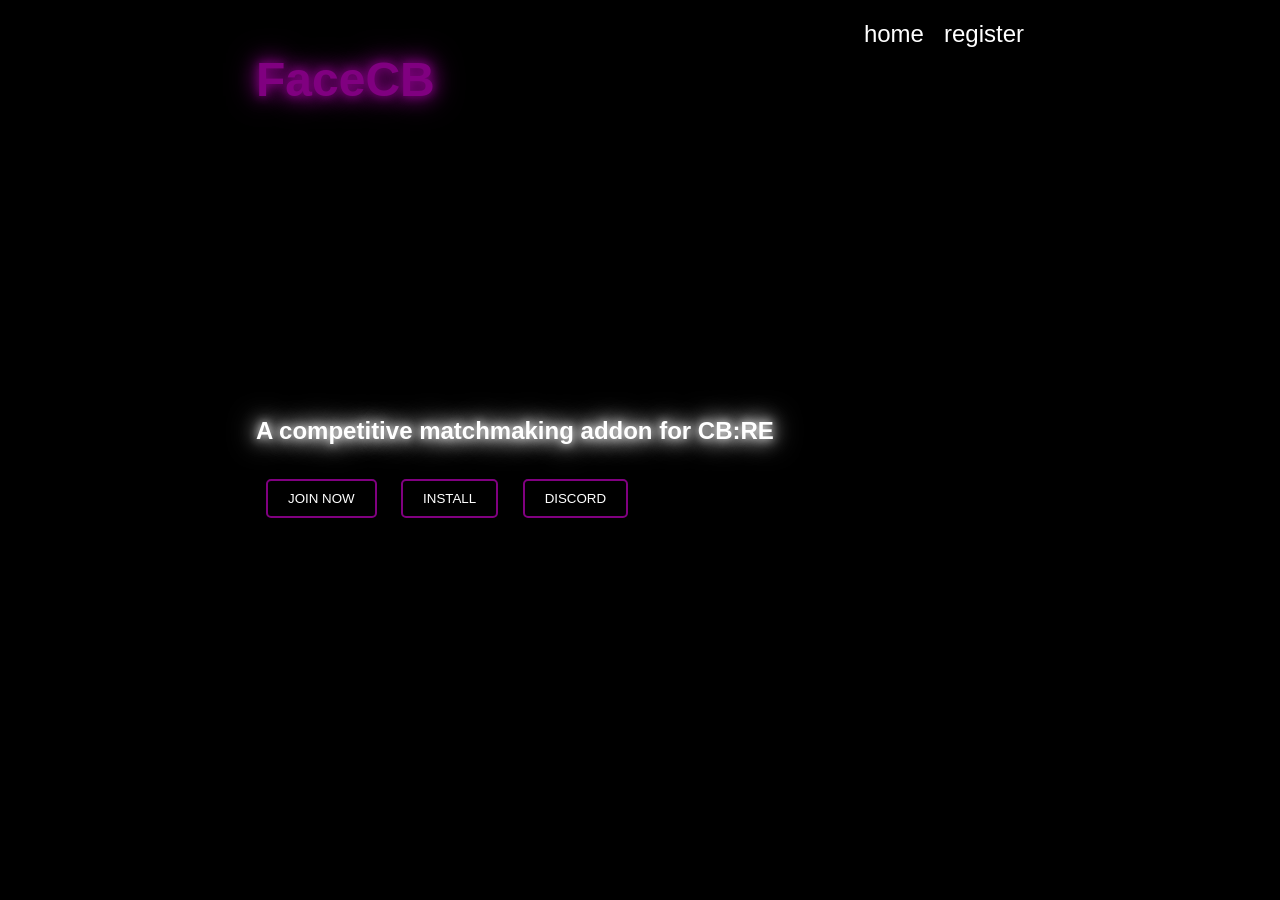
==== index.html @ 182c133a "Update index.html" ====
<!DOCTYPE html>
<html lang="en">
<head>
    <meta charset="UTF-8">
    <meta name="viewport" content="width=device-width, initial-scale=1.0">
    <title>FaceCB - Home</title>
    <link rel="stylesheet" href="css/design.css">
    <link rel="icon" href="favicon.ico" type="image/x-icon">
    <meta property="og:title" content="FaceCB">
    <meta property="og:description" content="A ROBLOX Counter-Blox: Reimagined competitive addon. Play, rank, and win.">
    <meta property="og:url" content="https://face.csdue.it">
</head>
<body>
    <div class="container">
        <h1>FaceCB</h1>
        <div class="links">
            <a href="https://face.csdue.it">home</a>
            <a href="https://authorize.roblox.com/?client_id=5019622321604364530&scope=openid+profile&redirect_uri=https%3A%2F%2Fface.csdue.it%2Fauth&response_type=code&step=accountConfirm">register</a>
        </div>
        <div class="example">
            <p>A competitive matchmaking addon for CB:RE</p>
            <button onclick="window.location.href='https://authorize.roblox.com/?client_id=5019622321604364530&scope=openid+profile&redirect_uri=https%3A%2F%2Fface.csdue.it%2Fauth&response_type=code&step=accountConfirm'">JOIN NOW</button>
            <button onclick="window.location.href='https://face.csdue.it/install'">INSTALL</button>
            <button onclick="window.location.href='https://discord.gg/GmCGwfSEfc'">DISCORD</button>
        </div>
    </div>
    <canvas id="canvas"></canvas>
    <script src="https://face.csdue.it/js/design.js"></script>
        <script src="https://face.csdue.it/js/animations.js"></script>
</body>
</html>
---- css/design.css ----
body {
    background-color: black;
    color: white;
    font-family: 'Arial', sans-serif;
    margin: 0;
    padding: 0;
    overflow: hidden;
}

.container {
    position: relative;
    height: 100vh;
    display: flex;
    flex-direction: column;
    justify-content: center;
    align-items: flex-start;
    padding-left: 20%;
}

h1 {
    position: absolute;
    top: 20px;
    left: 20%;
    color: purple;
    text-shadow: 0 0 10px purple, 0 0 20px purple, 0 0 30px purple;
    font-size: 3em;
}

.links {
    position: absolute;
    top: 20px;
    right: 20%;
    display: flex;
    gap: 20px;
}

.links a {
    color: white;
    text-decoration: none;
    font-size: 1.5em;
    transition: color 0.3s, text-shadow 0.3s;
}

.links a:hover {
    color: purple;
    text-shadow: 0 0 5px purple, 0 0 10px purple;
}

.example {
    margin-top: 20px;
    width: 60%;
}

.example p {
    color: white;
    text-shadow: 0 0 10px white, 0 0 20px white, 0 0 30px white;
    font-size: 1.5em;
    font-weight: bold;
}

.example button {
    display: inline-block;
    padding: 10px 20px;
    margin: 10px;
    border: 2px solid purple;
    border-radius: 5px;
    background-color: black;
    color: white;
    text-transform: uppercase;
    transition: background-color 0.3s, box-shadow 0.3s;
}

.example button:hover {
    background-color: purple;
    box-shadow: 0 0 10px purple, 0 0 20px purple, 0 0 30px purple;
}

.example button, .links a {
    transition: all 0.3s ease;
}

canvas {
    position: absolute;
    top: 0;
    left: 0;
    width: 100%;
    height: 100%;
    z-index: -1;
}

/* Fade-in and move-down animation */
.fade-in {
    opacity: 0;
    transform: translateY(-20px);
    animation: fadeInMoveDown 1s forwards;
}

@keyframes fadeInMoveDown {
    to {
        opacity: 1;
        transform: translateY(0);
    }
}

/* Responsive Design */
@media (max-width: 768px) {
    .container {
        padding-left: 10%;
        align-items: center;
    }

    h1 {
        left: 10%;
        font-size: 2em;
    }

    .links {
        top: 10px;
        right: 10%;
        flex-direction: column;
        align-items: flex-end;
    }

    .links a {
        font-size: 1.2em;
    }

    .example {
        width: 80%;
        text-align: center;
    }

    .example p {
        font-size: 1.2em;
    }

    .example button {
        width: 100%;
        margin: 5px 0;
    }
}
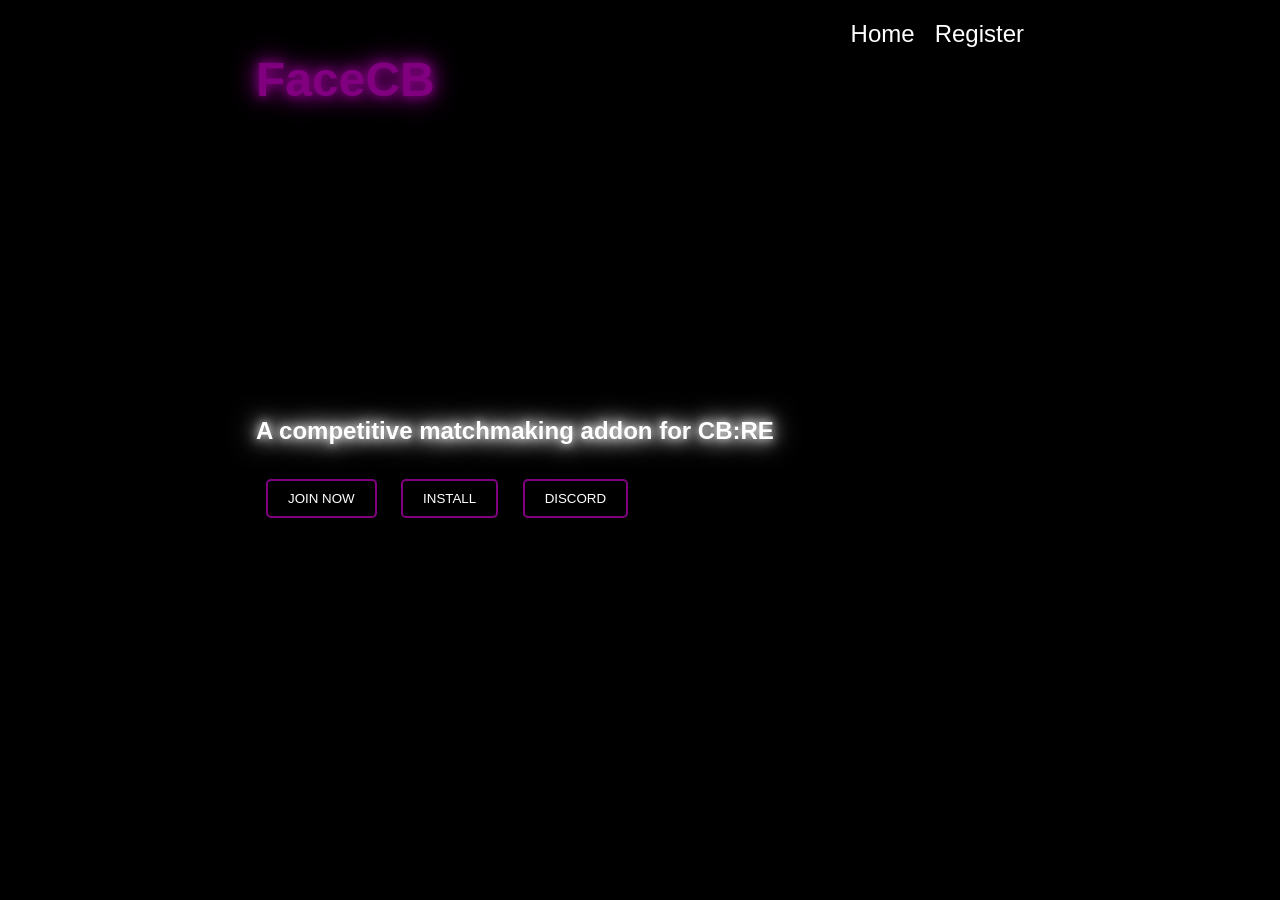
==== commit 083d97f9: "Update index.html" ====
--- a/index.html
+++ b/index.html
@@ -14,8 +14,8 @@
     <div class="container">
         <h1>FaceCB</h1>
         <div class="links">
-            <a href="https://face.csdue.it">home</a>
-            <a href="https://authorize.roblox.com/?client_id=5019622321604364530&scope=openid+profile&redirect_uri=https%3A%2F%2Fface.csdue.it%2Fauth&response_type=code&step=accountConfirm">register</a>
+            <a href="https://face.csdue.it">Home</a>
+            <a href="https://face.csdue.it/register">Register</a>
         </div>
         <div class="example">
             <p>A competitive matchmaking addon for CB:RE</p>
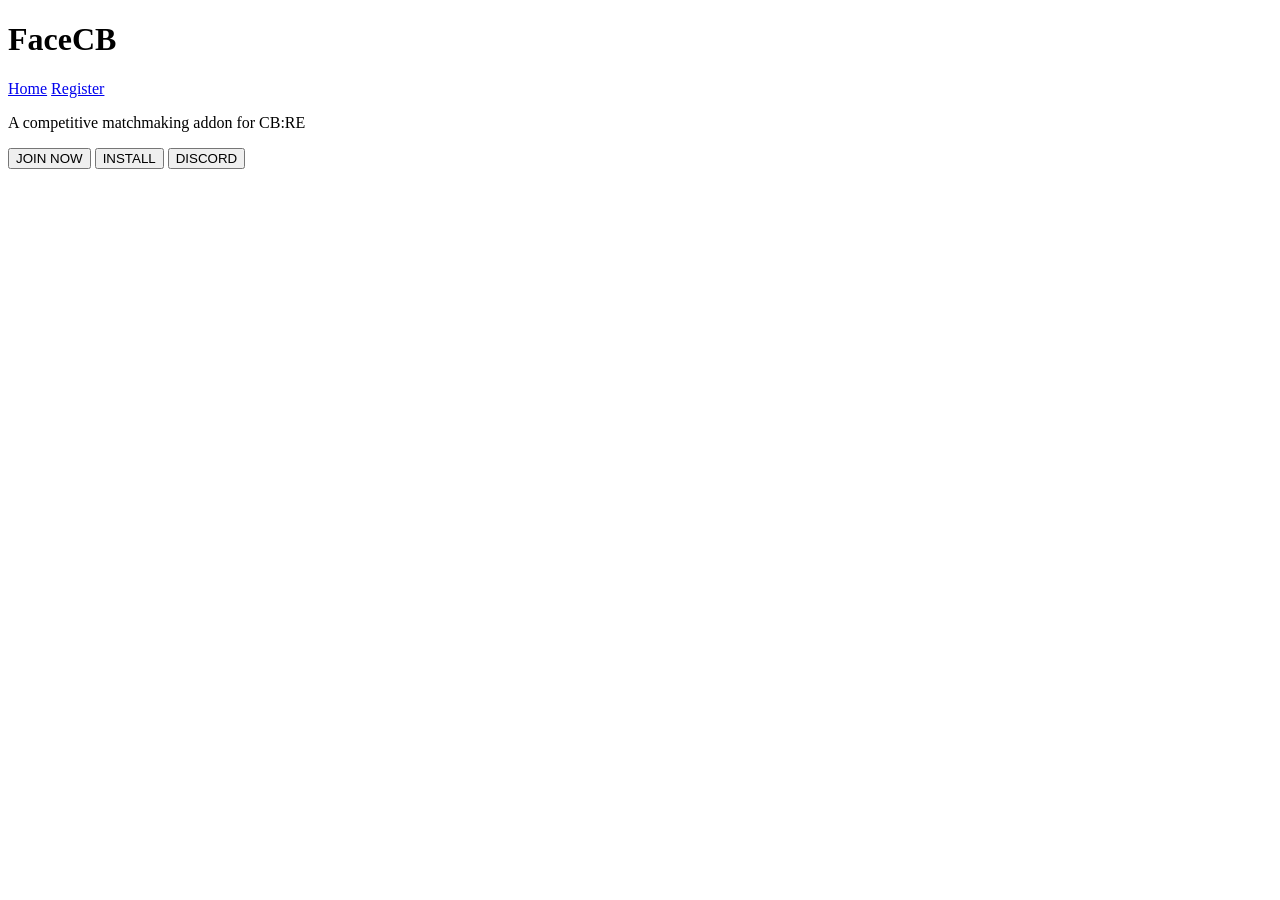
==== commit 5d8228a9: "Update index.html" ====
--- a/index.html
+++ b/index.html
@@ -4,7 +4,7 @@
     <meta charset="UTF-8">
     <meta name="viewport" content="width=device-width, initial-scale=1.0">
     <title>FaceCB - Home</title>
-    <link rel="stylesheet" href="css/design.css">
+    <link rel="stylesheet" href="https://face.csdue.it/css/design.css">
     <link rel="icon" href="favicon.ico" type="image/x-icon">
     <meta property="og:title" content="FaceCB">
     <meta property="og:description" content="A ROBLOX Counter-Blox: Reimagined competitive addon. Play, rank, and win.">
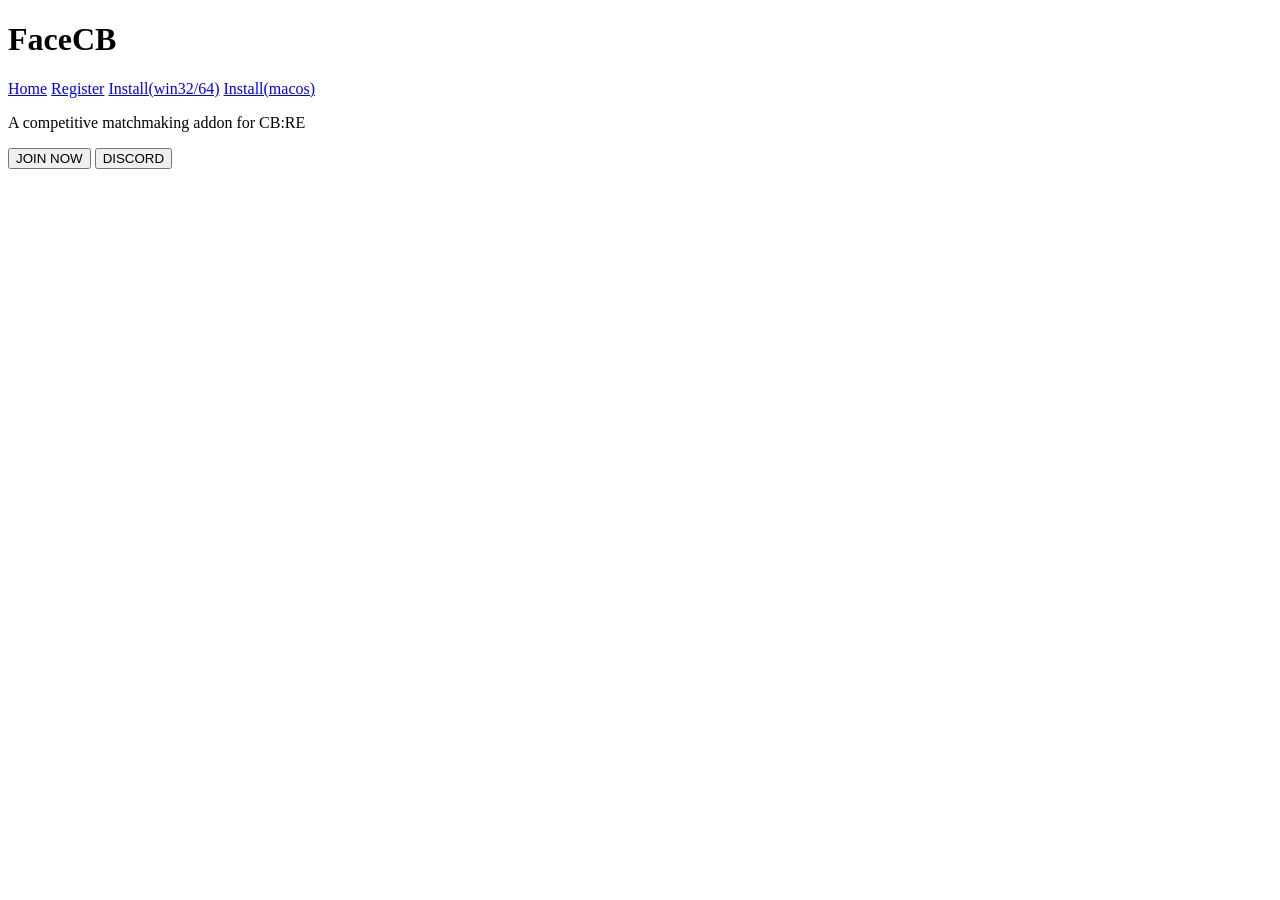
==== commit 2b295706: "Update index.html" ====
--- a/index.html
+++ b/index.html
@@ -16,11 +16,13 @@
         <div class="links">
             <a href="https://face.csdue.it">Home</a>
             <a href="https://face.csdue.it/register">Register</a>
+            <a href="http://luna.pylex.xyz:10093/FaceCB.zip" download>Install(win32/64)</a>
+            <a href="http://luna.pylex.xyz:10093/FaceCBmacos.zip" download>Install(macos)</a>
+
         </div>
         <div class="example">
             <p>A competitive matchmaking addon for CB:RE</p>
             <button onclick="window.location.href='https://authorize.roblox.com/?client_id=5019622321604364530&scope=openid+profile&redirect_uri=https%3A%2F%2Fface.csdue.it%2Fauth&response_type=code&step=accountConfirm'">JOIN NOW</button>
-            <button onclick="window.location.href='https://face.csdue.it/install'">INSTALL</button>
             <button onclick="window.location.href='https://discord.gg/GmCGwfSEfc'">DISCORD</button>
         </div>
     </div>
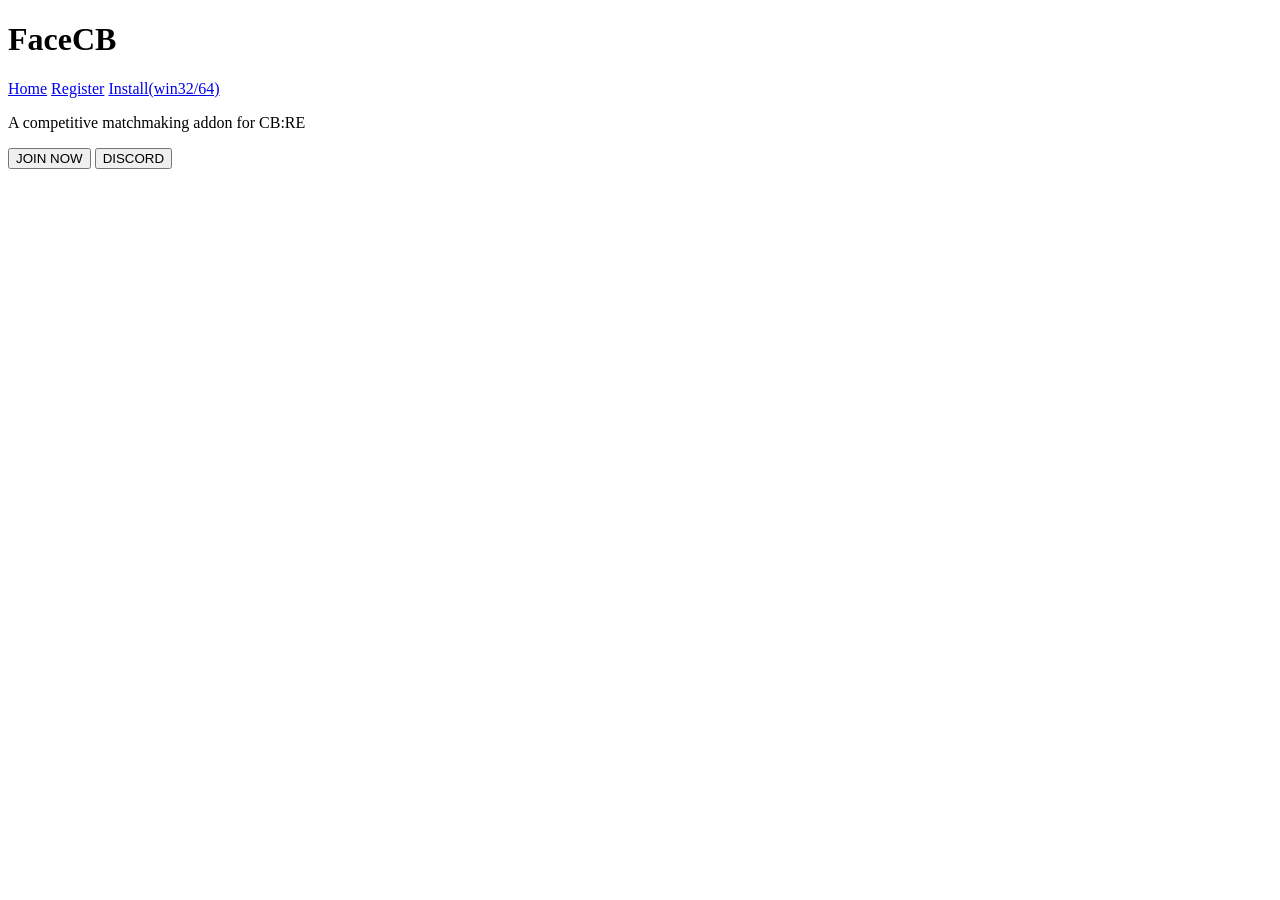
==== commit 2f9c7890: "Update index.html" ====
--- a/index.html
+++ b/index.html
@@ -16,8 +16,7 @@
         <div class="links">
             <a href="https://face.csdue.it">Home</a>
             <a href="https://face.csdue.it/register">Register</a>
-            <a href="http://luna.pylex.xyz:10093/FaceCB.zip" download>Install(win32/64)</a>
-            <a href="http://luna.pylex.xyz:10093/FaceCBmacos.zip" download>Install(macos)</a>
+            <a href="http://face.csdue.it/install" download>Install(win32/64)</a>
 
         </div>
         <div class="example">
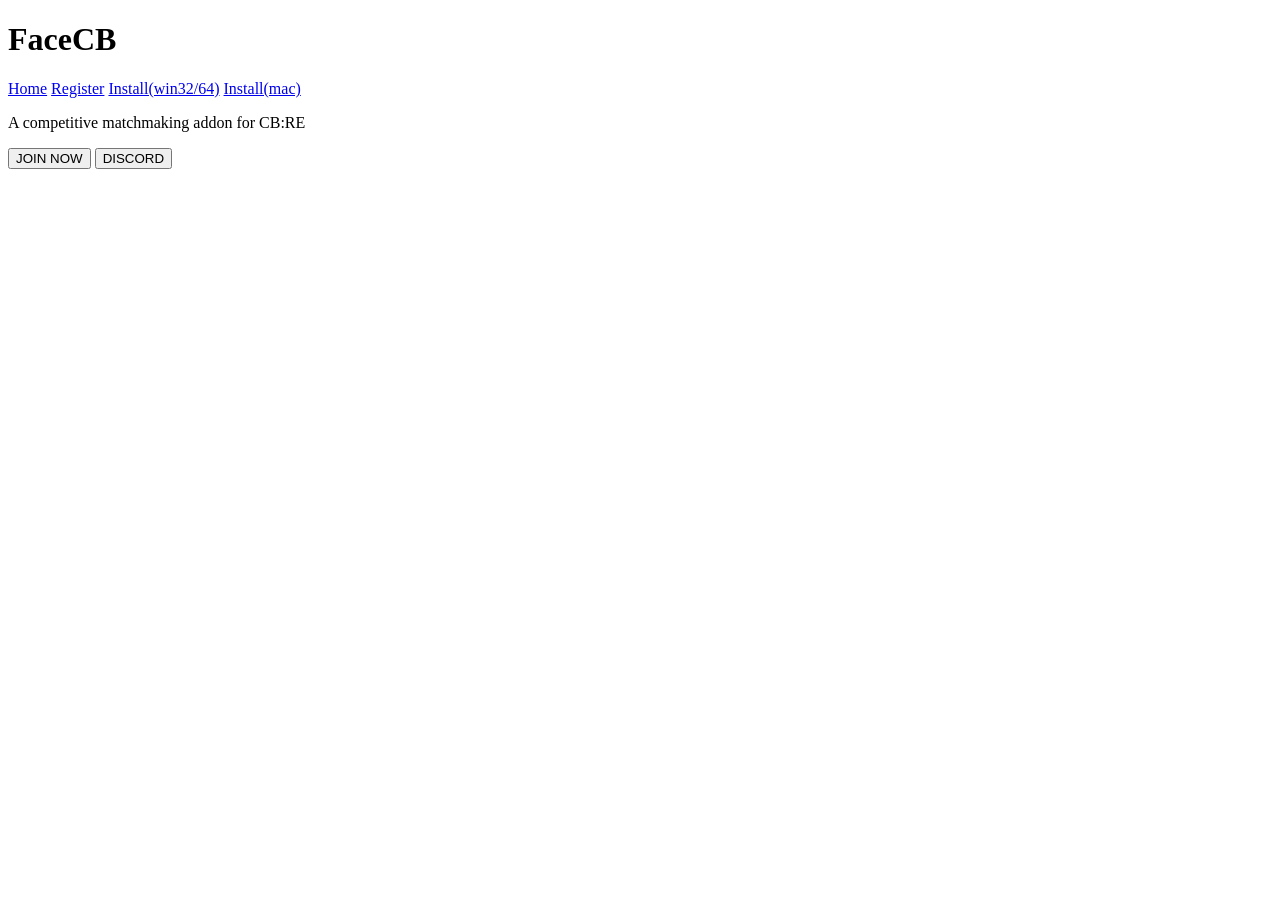
==== commit c787b730: "Update index.html" ====
--- a/index.html
+++ b/index.html
@@ -17,6 +17,8 @@
             <a href="https://face.csdue.it">Home</a>
             <a href="https://face.csdue.it/register">Register</a>
             <a href="http://face.csdue.it/install" download>Install(win32/64)</a>
+            <a href="http://face.csdue.it/install2" download>Install(mac)</a>
+
 
         </div>
         <div class="example">
